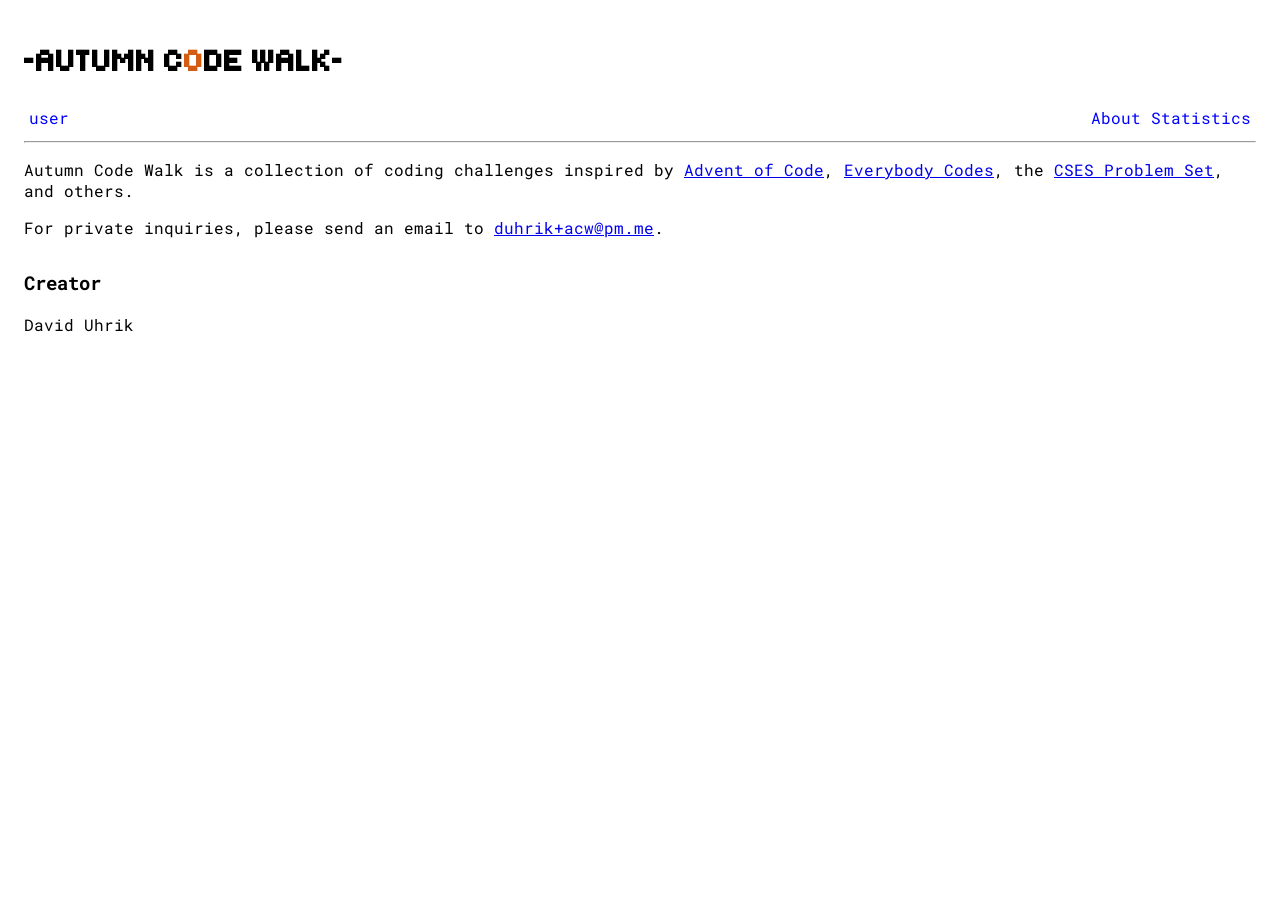
==== about/index.html @ 85497c81 "init" ====
<!doctype html>
<html lang="en">
    <head>
        <meta charset="UTF-8" />
        <title>Autumn Code Walk</title>
        <link rel="stylesheet" href="/style.css" />
        <script data-goatcounter="https://autumncodewalk.goatcounter.com/count" async src="//gc.zgo.at/count.js"></script>
    </head>
    <body>
        <h1>
            <a href="/" class="header">~AUTUMN C<span class="orange">O</span>DE WALK~</a>
        </h1>
        <header>
            <nav>
                <div class="container">
                    <a href="/profile/" class="nav-bar username">user</a>
                    <div class="right-links">
                        <a href="/about/" class="nav-bar">About</a>
                        <a href="/statistics/" class="nav-bar">Statistics</a>
                    </div>
                </div>
            </nav>
            <hr />
        </header>
        <main>
            <p>
                Autumn Code Walk is a collection of coding challenges inspired by <a href="https://adventofcode.com/">Advent of Code</a>,
                <a href="https://everybody.codes/">Everybody Codes</a>, the <a href="https://cses.fi/problemset/">CSES Problem Set</a>, and others.
            </p>
            <p>For private inquiries, please send an email to <a href="mailto:duhrik+acw@pm.me">duhrik+acw@pm.me</a>.</p>
            <section style="margin-top: 2em">
                <h3>Creator</h3>
                <p>David Uhrik</p>
            </section>
        </main>
        <script type="module" src="/_script.js"></script>
    </body>
</html>
---- style.css ----
@import url("https://fonts.googleapis.com/css2?family=Roboto+Mono&family=Tiny5");

html {
    padding: 1rem;
}

.header {
    font-family: "Tiny5", sans-serif;
    text-decoration: none;
    color: black;
}

.orange {
    color: #d45b12;
}

body {
    font-family: "Roboto Mono", monospace;
}

.problem-link {
    text-decoration: none;
    color: black;
    padding: 0.5rem;
    transition: background-color 0.3s;
}

.problem-link:hover {
    background-color: rgb(240, 240, 240);
}

.disabled {
    color: gray;
    pointer-events: none;
}

.countdown {
    display: inline-block;
    margin-left: 10px;
}

.problem-link.disabled:hover {
    background-color: transparent;
}

.container {
    display: flex;
    justify-content: space-between;
    align-items: center;
}

.right-links {
    display: flex;
}

.nav-bar {
    font-family: "Roboto Mono", monospace;
    font-size: 16px;
    color: blue;
    text-decoration: none;
    padding: 5px;
    transition: background-color 0.3s;
}

.nav-bar:hover {
    color: darkblue;
}

pre {
    background-color: #f4f4f4;
    padding: 10px;
    border: 1px solid #ddd;
    white-space: pre-wrap;
    user-select: text;
    max-width: 1000px;
}

div.flash {
    color: #000000;
    font-weight: bold;
    background-color: #ffffff;
    padding: 18px;
    margin-bottom: 36px;
    text-align: center;
}

.logout-form {
    display: inline;
}

.logout-button {
    background: none;
    border: none;
    cursor: pointer;
}

.username-input {
    width: 120px;
    padding: 0;
    margin: 0;

    border: none;
    outline: none;
    background: transparent;

    color: inherit;
    font: inherit;
    line-height: inherit;

    caret-color: currentColor;
}

.username-input:focus {
    outline: none;
}

#submit-feedback {
    color: #c0392b;
    font-weight: 600;
}

table tr:last-child {
    border-top: 2px solid #ccc;
    font-weight: 600;
}

table tr:last-child td {
    padding-top: 10px;
}
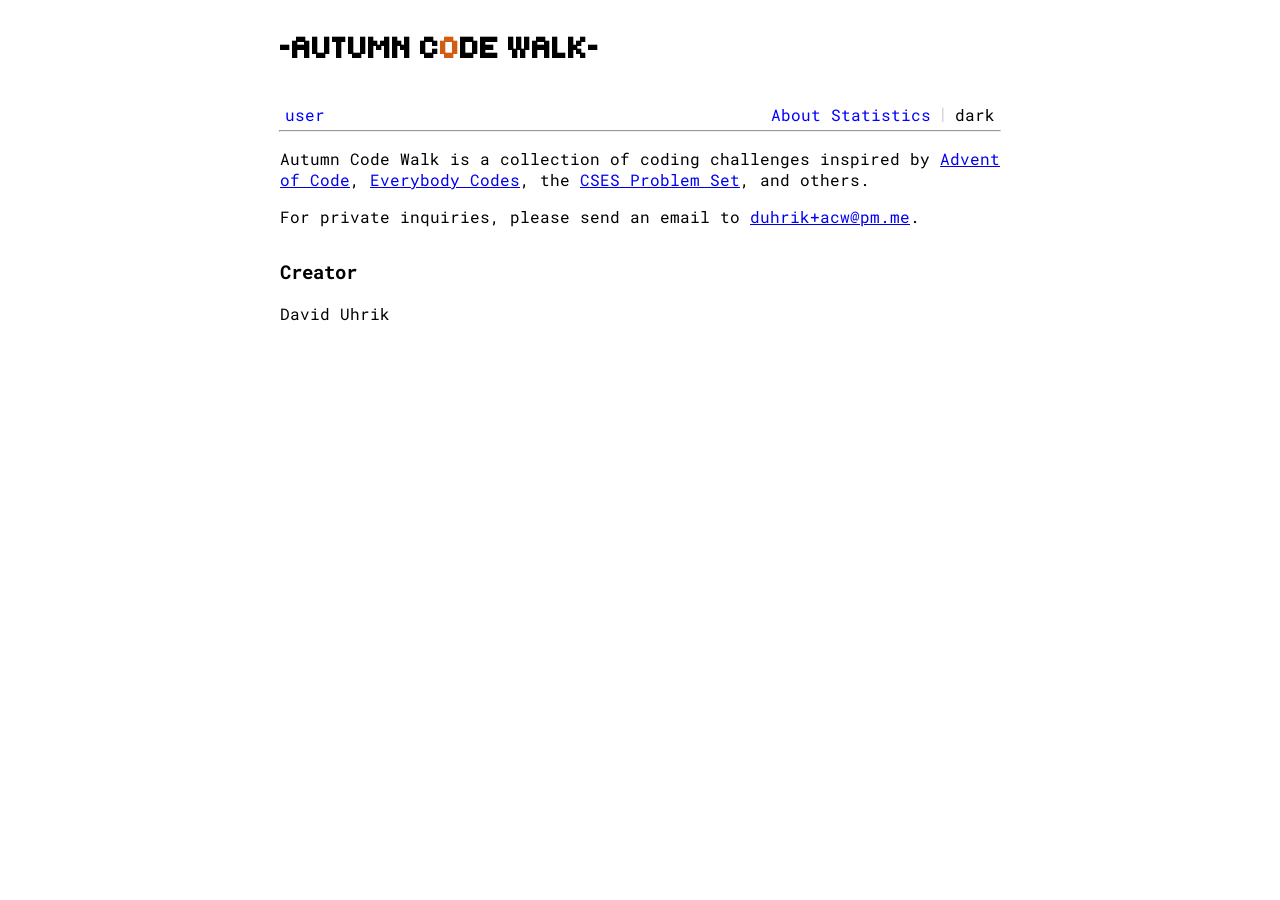
==== commit 918747fd: "improve style" ====
--- a/about/index.html
+++ b/about/index.html
@@ -2,8 +2,16 @@
 <html lang="en">
     <head>
         <meta charset="UTF-8" />
+        <meta name="viewport" content="width=device-width, initial-scale=1" />
         <title>Autumn Code Walk</title>
         <link rel="stylesheet" href="/style.css" />
+        <script>
+            (function() {
+                var saved = localStorage.getItem("theme");
+                var theme = saved || (window.matchMedia("(prefers-color-scheme: dark)").matches ? "dark" : "light");
+                document.documentElement.setAttribute("data-theme", theme);
+            })();
+        </script>
         <script data-goatcounter="https://autumncodewalk.goatcounter.com/count" async src="//gc.zgo.at/count.js"></script>
     </head>
     <body>
@@ -17,6 +25,8 @@
                     <div class="right-links">
                         <a href="/about/" class="nav-bar">About</a>
                         <a href="/statistics/" class="nav-bar">Statistics</a>
+                        <span class="nav-separator">|</span>
+                        <button id="theme-toggle"></button>
                     </div>
                 </div>
             </nav>
@@ -33,6 +43,6 @@
                 <p>David Uhrik</p>
             </section>
         </main>
-        <script type="module" src="/_script.js"></script>
+        <script type="module" src="/script.js"></script>
     </body>
 </html>
--- a/style.css
+++ b/style.css
@@ -1,69 +1,34 @@
 @import url("https://fonts.googleapis.com/css2?family=Roboto+Mono&family=Tiny5");
+
+/* --- Base --- */
 
 html {
     padding: 1rem;
 }
 
-.header {
-    font-family: "Tiny5", sans-serif;
-    text-decoration: none;
-    color: black;
-}
-
-.orange {
-    color: #d45b12;
-}
-
 body {
     font-family: "Roboto Mono", monospace;
 }
 
-.problem-link {
-    text-decoration: none;
-    color: black;
-    padding: 0.5rem;
-    transition: background-color 0.3s;
-}
-
-.problem-link:hover {
-    background-color: rgb(240, 240, 240);
-}
-
-.disabled {
-    color: gray;
-    pointer-events: none;
-}
-
-.countdown {
-    display: inline-block;
-    margin-left: 10px;
-}
-
-.problem-link.disabled:hover {
-    background-color: transparent;
-}
-
-.container {
-    display: flex;
-    justify-content: space-between;
-    align-items: center;
-}
-
-.right-links {
-    display: flex;
-}
-
-.nav-bar {
-    font-family: "Roboto Mono", monospace;
-    font-size: 16px;
+main {
+    max-width: 720px;
+    margin: 0 auto;
+}
+
+main a:visited {
     color: blue;
-    text-decoration: none;
-    padding: 5px;
-    transition: background-color 0.3s;
-}
-
-.nav-bar:hover {
-    color: darkblue;
+}
+
+code {
+    background-color: #f4f4f4;
+    padding: 2px 5px;
+    border-radius: 3px;
+}
+
+pre code {
+    background: none;
+    padding: 0;
+    border-radius: 0;
 }
 
 pre {
@@ -72,58 +37,194 @@
     border: 1px solid #ddd;
     white-space: pre-wrap;
     user-select: text;
-    max-width: 1000px;
-}
-
-div.flash {
-    color: #000000;
-    font-weight: bold;
-    background-color: #ffffff;
-    padding: 18px;
-    margin-bottom: 36px;
-    text-align: center;
-}
-
-.logout-form {
-    display: inline;
-}
-
-.logout-button {
-    background: none;
-    border: none;
-    cursor: pointer;
-}
+}
+
+header hr {
+    max-width: 720px;
+    margin: 0 auto;
+}
+
+/* --- Header & nav --- */
+
+.header {
+    font-family: "Tiny5", sans-serif;
+    text-decoration: none;
+    color: black;
+}
+
+.header:visited {
+    color: black;
+}
+
+h1 {
+    max-width: 720px;
+    margin: 0 auto 1em;
+}
+
+.orange {
+    color: #d45b12;
+}
+
+.container {
+    display: flex;
+    justify-content: space-between;
+    align-items: center;
+    max-width: 720px;
+    margin: 0 auto;
+}
+
+.right-links {
+    display: flex;
+}
+
+.nav-bar {
+    font-size: 16px;
+    color: blue;
+    text-decoration: none;
+    padding: 5px;
+    transition: color 0.3s;
+}
+
+.nav-bar:hover {
+    color: darkblue;
+}
+
+/* --- Problem list --- */
+
+.problem-link {
+    text-decoration: none;
+    color: black;
+    padding: 0.5rem;
+    transition: background-color 0.3s;
+}
+
+.problem-link:visited {
+    color: black;
+}
+
+.problem-link:hover {
+    background-color: rgb(240, 240, 240);
+}
+
+.problem-link.solved {
+    text-decoration: line-through;
+}
+
+/* --- Problem page --- */
+
+#submit-feedback {
+    color: #c0392b;
+    font-weight: 600;
+}
+
+/* --- Profile --- */
 
 .username-input {
     width: 120px;
     padding: 0;
     margin: 0;
-
     border: none;
     outline: none;
     background: transparent;
-
     color: inherit;
     font: inherit;
     line-height: inherit;
-
     caret-color: currentColor;
 }
 
-.username-input:focus {
-    outline: none;
-}
-
-#submit-feedback {
-    color: #c0392b;
-    font-weight: 600;
-}
-
-table tr:last-child {
+/* --- Statistics --- */
+
+.stats-table tr:last-child {
     border-top: 2px solid #ccc;
     font-weight: 600;
 }
 
-table tr:last-child td {
+.stats-table tr:last-child td {
     padding-top: 10px;
 }
+
+/* --- Dark mode --- */
+
+[data-theme="dark"] {
+    background-color: #1a1a1a;
+    color: #e0e0e0;
+}
+
+[data-theme="dark"] .header,
+[data-theme="dark"] .header:visited {
+    color: #e0e0e0;
+}
+
+[data-theme="dark"] .orange {
+    color: #e8762a;
+}
+
+[data-theme="dark"] code {
+    background-color: #2a2a2a;
+}
+
+[data-theme="dark"] pre {
+    background-color: #2a2a2a;
+    border-color: #444;
+}
+
+[data-theme="dark"] header hr {
+    border-color: #444;
+}
+
+[data-theme="dark"] a,
+[data-theme="dark"] main a:visited {
+    color: #6ea8fe;
+}
+
+[data-theme="dark"] .nav-bar {
+    color: #6ea8fe;
+}
+
+[data-theme="dark"] .nav-bar:visited {
+    color: #6ea8fe;
+}
+
+[data-theme="dark"] .nav-bar:hover {
+    color: #93c0ff;
+}
+
+[data-theme="dark"] .problem-link {
+    color: #e0e0e0;
+}
+
+[data-theme="dark"] .problem-link:visited {
+    color: #e0e0e0;
+}
+
+[data-theme="dark"] .problem-link:hover {
+    background-color: #2a2a2a;
+}
+
+[data-theme="dark"] .problem-link.solved {
+    color: #666;
+}
+
+[data-theme="dark"] #submit-feedback {
+    color: #e74c3c;
+}
+
+[data-theme="dark"] .stats-table tr:last-child {
+    border-color: #555;
+}
+
+.nav-separator {
+    color: #ccc;
+    padding: 0 2px;
+    position: relative;
+    top: 3px;
+}
+
+#theme-toggle {
+    background: none;
+    border: none;
+    cursor: pointer;
+    font: inherit;
+    color: inherit;
+    padding: 5px;
+}
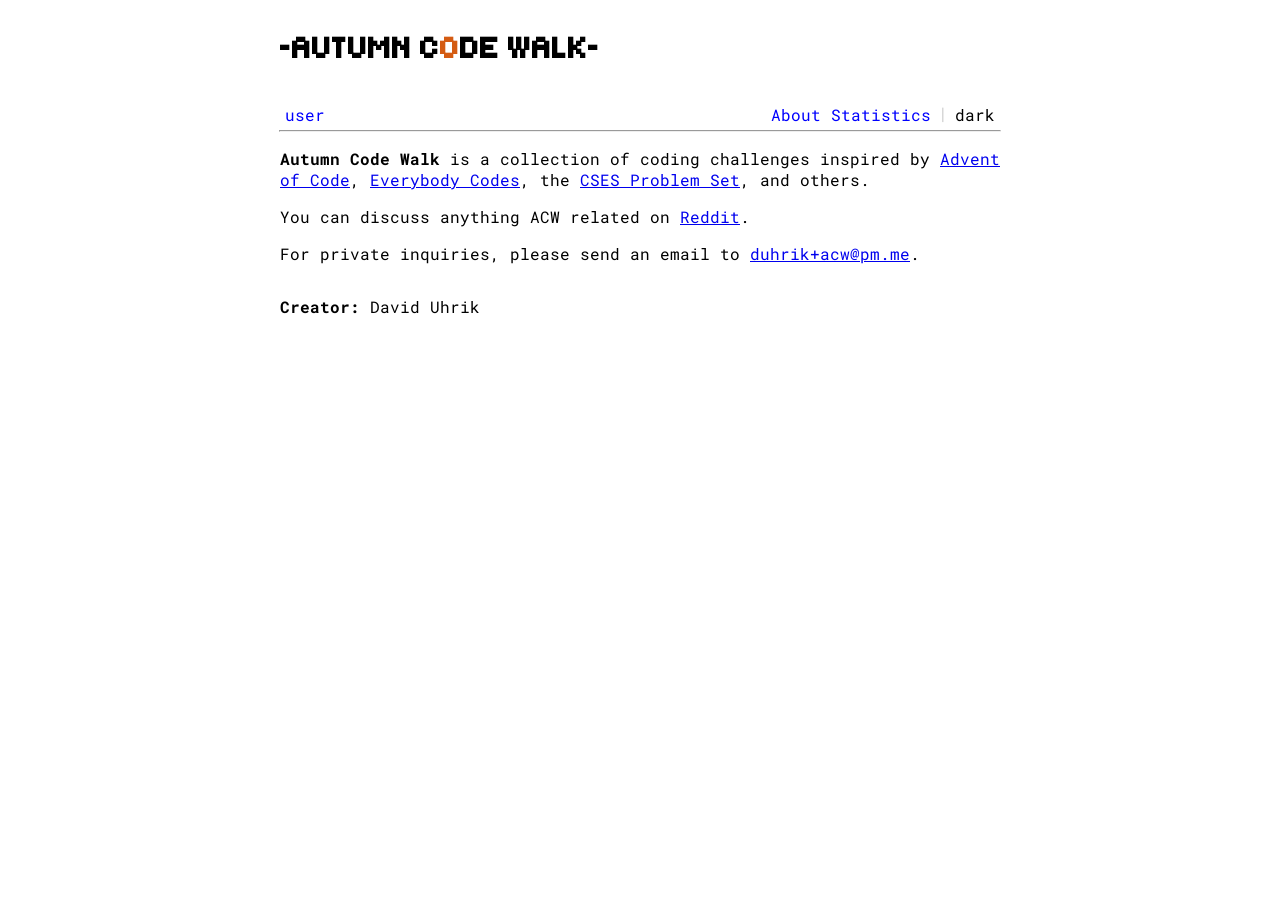
==== commit e8d58bde: "prepare for lanch" ====
--- a/about/index.html
+++ b/about/index.html
@@ -34,13 +34,13 @@
         </header>
         <main>
             <p>
-                Autumn Code Walk is a collection of coding challenges inspired by <a href="https://adventofcode.com/">Advent of Code</a>,
+                <b>Autumn Code Walk</b> is a collection of coding challenges inspired by <a href="https://adventofcode.com/">Advent of Code</a>,
                 <a href="https://everybody.codes/">Everybody Codes</a>, the <a href="https://cses.fi/problemset/">CSES Problem Set</a>, and others.
             </p>
+            <p>You can discuss anything ACW related on <a href="https://www.reddit.com/r/autumncodewalk/">Reddit</a>.</p>
             <p>For private inquiries, please send an email to <a href="mailto:duhrik+acw@pm.me">duhrik+acw@pm.me</a>.</p>
             <section style="margin-top: 2em">
-                <h3>Creator</h3>
-                <p>David Uhrik</p>
+                <p><b>Creator:</b> David Uhrik</p>
             </section>
         </main>
         <script type="module" src="/script.js"></script>
--- a/style.css
+++ b/style.css
@@ -37,6 +37,7 @@
     border: 1px solid #ddd;
     white-space: pre-wrap;
     user-select: text;
+    overflow-wrap: anywhere;
 }
 
 header hr {
@@ -86,7 +87,10 @@
 }
 
 .nav-bar:hover {
-    color: darkblue;
+    color: #000033;
+    text-shadow:
+        0.3px 0 currentColor,
+        -0.3px 0 currentColor;
 }
 
 /* --- Problem list --- */
@@ -108,6 +112,18 @@
 
 .problem-link.solved {
     text-decoration: line-through;
+}
+
+.problem-link.unpublished {
+    opacity: 0.4;
+    cursor: not-allowed;
+    pointer-events: none;
+}
+
+.countdown {
+    margin-left: 8px;
+    font-size: 0.85em;
+    opacity: 0.6;
 }
 
 /* --- Problem page --- */
@@ -181,12 +197,11 @@
     color: #6ea8fe;
 }
 
-[data-theme="dark"] .nav-bar:visited {
-    color: #6ea8fe;
-}
-
 [data-theme="dark"] .nav-bar:hover {
-    color: #93c0ff;
+    color: #e2eeff;
+    text-shadow:
+        0.3px 0 currentColor,
+        -0.3px 0 currentColor;
 }
 
 [data-theme="dark"] .problem-link {
@@ -203,6 +218,14 @@
 
 [data-theme="dark"] .problem-link.solved {
     color: #666;
+}
+
+[data-theme="dark"] .problem-link.unpublished {
+    color: #666;
+}
+
+[data-theme="dark"] .countdown {
+    color: #999;
 }
 
 [data-theme="dark"] #submit-feedback {
@@ -228,3 +251,9 @@
     color: inherit;
     padding: 5px;
 }
+
+#theme-toggle:hover {
+    text-shadow:
+        0.3px 0 currentColor,
+        -0.3px 0 currentColor;
+}
